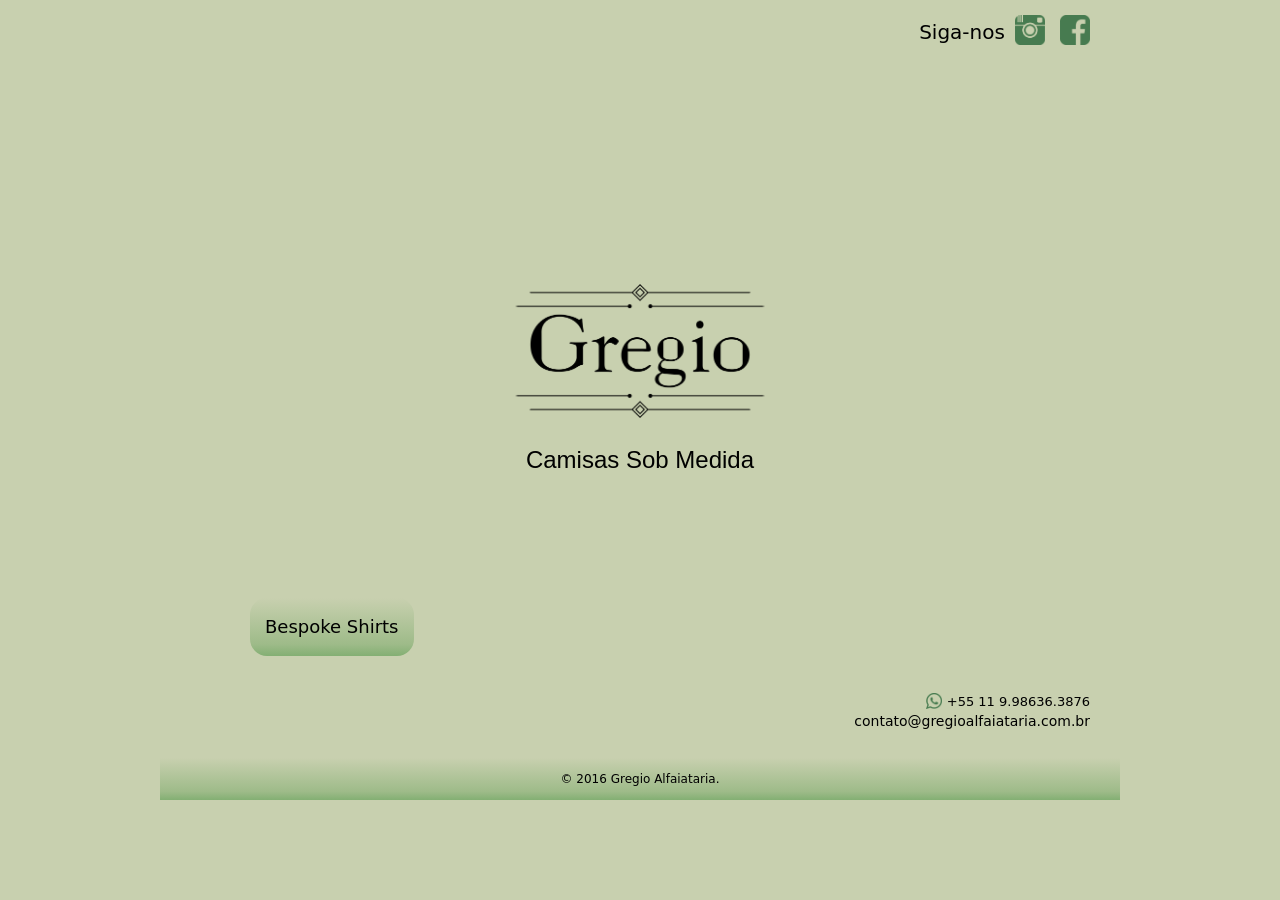
==== src/index.html @ a7618521 "First commit" ====
<!DOCTYPE html>
<html lang="pt-br">
<head>
  <meta charset="UTF-8">
  <meta name="viewport" content="width=device-width, initial-scale=1.0">
  <meta http-equiv="X-UA-Compatible" content="ie=edge">
  <title>Gregio Alfaiataria</title>

  <link href="./assets/favicon.ico" type="image/x-icon" rel="shortcut icon" />

  <link href="./style/settings/color.css" type="text/css" rel="stylesheet">
  <link href="./style/settings/gap.css" type="text/css" rel="stylesheet">
  <link href="./style/generic/reset.css" type="text/css" rel="stylesheet">
  <link href="./style/elements/base.css" type="text/css" rel="stylesheet">

  <link href="./style/components/simple-paragraph.css" type="text/css" rel="stylesheet">
  <link href="./style/components/simple-action.css" type="text/css" rel="stylesheet">
  <link href="./style/components/simple-title.css" type="text/css" rel="stylesheet">
  <link href="./style/components/simple-subtitle.css" type="text/css" rel="stylesheet">
  <link href="./style/components/simple-article.css" type="text/css" rel="stylesheet">
  <link href="./style/components/footer-paragraph.css" type="text/css" rel="stylesheet">
  
  <link href="./style/containers/main-header.css" type="text/css" rel="stylesheet">
  <link href="./style/containers/main-menu.css" type="text/css" rel="stylesheet">
  <link href="./style/containers/main-stage.css" type="text/css" rel="stylesheet">
  <link href="./style/containers/simple-article.css" type="text/css" rel="stylesheet">
  <link href="./style/containers/main-contact.css" type="text/css" rel="stylesheet">
  <link href="./style/containers/main-footer.css" type="text/css" rel="stylesheet">

 </head>
<body>
  <header class="main-header">
      <nav class="main-menu">
        <p class="simple-paragraph">Siga-nos<p>
        <a class="simple-action" href="http://instagram.com/gregio_alfaiataria" target="_blank">
          <img class="simple-social" src="./assets/instagram_2.png" alt="Logo do Instagram">
        </a>
        <a class="simple-action" href="https://www.facebook.com/Gregioalfaiataria/" target="_blank">
          <img class="simple-social" src="./assets/facebook_2.png" alt="Logo do Facebook">
        </a>          
      </nav>      
  </header>

  <section class="main-stage">
    <img class="main-logo" src="./assets/imagem_site_2.png" alt="Logo da marca Gregio Alfaiataria">
    <h1 class="simple-title">Camisas Sob Medida</h1> 
  </section> 

  <article class="simple-article">
    <h3 class="simple-subtitle">Bespoke Shirts</h3>
  </article>
 
  <div class="main-contact">
    <div class="sub-contact">
      <img class="simple-social" src="./assets/whatsapp_2.png" alt="Logo do Whatsapp" />
      <p class="simple-action">+55 11 9.98636.3876</p>
    </div>    
    <a class="simple-action" href="mailto:contato@gregioalfaiataria.com.br">
        contato@gregioalfaiataria.com.br
    </a>       
  </div>  

  <footer class="main-footer">   
      <p class="footer-paragraph">© 2016 Gregio Alfaiataria.</p>
  </footer>  

</body>
</html>
---- src/style/settings/color.css ----
:root{
  --color-primary: #c8d0af; /* background-color */
  --color-second: #000; /* font-color */
  --color-third: #b5c69c; /* article background-color */
  --color-fourth: #9ebb89; /* background-color footer */ 
}
---- src/style/settings/gap.css ----
:root{
  --gap-smaller-1: 5px;
  --gap-smaller: 15px;
  --gap-small: 20px;
  --gap-medium: 30px;
  --gap-big: 60px;  
}
---- src/style/elements/base.css ----
body{
  background-color: var(--color-primary);   
}
@media screen and (min-width: 960px) {
  body {
    position: relative;
    max-width: 960px;
    margin: auto;
  }

}
---- src/style/components/simple-paragraph.css ----
.simple-paragraph{
  color: var(--color-second);
  font-family: Segoe, "Segoe UI", "DejaVu Sans", "Trebuchet MS", Verdana, sans-serif;
  font-style: normal;
  font-weight: 400;  
}
---- src/style/components/simple-action.css ----
.simple-action{
  color: var(--color-second);  
  text-decoration: none;
  font-family: Segoe, "Segoe UI", "DejaVu Sans", "Trebuchet MS", Verdana, sans-serif;
}
---- src/style/components/simple-title.css ----
.simple-title{
  color: var(--color-second);
  font-family: "Gill Sans", "Gill Sans MT", "Myriad Pro", "DejaVu Sans Condensed", Helvetica, Arial, sans-serif;
  font-style: normal;
  font-weight: 400;  
}
---- src/style/components/simple-subtitle.css ----
.simple-subtitle{
  color: var(--color-second);
  font-family: Segoe, "Segoe UI", "DejaVu Sans", "Trebuchet MS", Verdana, sans-serif;
  font-style: normal;
  font-weight: 400;  
}
---- src/style/components/simple-article.css ----
.simple-article{
  background-color: var(--color-third);
	background-image: -webkit-linear-gradient(270deg,rgba(200,208,175,1.00) 0%,rgba(158,187,137,1.00) 79.79%,rgba(131,175,115,1.00) 100%);
	background-image: -moz-linear-gradient(270deg,rgba(200,208,175,1.00) 0%,rgba(158,187,137,1.00) 79.79%,rgba(131,175,115,1.00) 100%);
	background-image: -o-linear-gradient(270deg,rgba(200,208,175,1.00) 0%,rgba(158,187,137,1.00) 79.79%,rgba(131,175,115,1.00) 100%);
	background-image: linear-gradient(180deg,rgba(200,208,175,1.00) 0%,rgba(158,187,137,1.00) 79.79%,rgba(131,175,115,1.00) 100%);
  border-radius: 17px;
}
---- src/style/components/footer-paragraph.css ----
.footer-paragraph{
  color: var(--color-second);
  font-family: Segoe, "Segoe UI", "DejaVu Sans", "Trebuchet MS", Verdana, sans-serif;
  background-color: var(--color-third);
	background-image: -webkit-linear-gradient(270deg,rgba(200,208,175,1.00) 0%,rgba(158,187,137,1.00) 79.79%,rgba(131,175,115,1.00) 100%);
	background-image: -moz-linear-gradient(270deg,rgba(200,208,175,1.00) 0%,rgba(158,187,137,1.00) 79.79%,rgba(131,175,115,1.00) 100%);
	background-image: -o-linear-gradient(270deg,rgba(200,208,175,1.00) 0%,rgba(158,187,137,1.00) 79.79%,rgba(131,175,115,1.00) 100%);
	background-image: linear-gradient(180deg,rgba(200,208,175,1.00) 0%,rgba(158,187,137,1.00) 79.79%,rgba(131,175,115,1.00) 100%);
}
---- src/style/containers/main-header.css ----
.main-header {
  display: flex;  
  align-items: center;
  justify-content: flex-end;
  padding: var(--gap-smaller) var(--gap-medium) 0;  
}
---- src/style/containers/main-menu.css ----
.main-menu {
  display: flex;  
  align-items: center;
  padding-bottom: var(--gap-smaller) ;
}

.main-menu > .simple-paragraph {
  font-size: 20px;
  color: var(--color-second);    
}

.main-menu > .simple-action {  
  color: var(--color-second);
  text-decoration: none;  
}

.main-menu img {
  width: 30px;
  margin-left: 10px;  
}
---- src/style/containers/main-stage.css ----
.main-stage {  
  height: 70vh;
  display: flex;
  align-items: center;
  justify-content: center;  
  flex-direction: column;
}

.main-stage img {  
  width: 250px;
  margin-bottom: var(--gap-medium);
}

.main-stage > .simple-title{
  font-size: 24px;
}
---- src/style/containers/simple-article.css ----
.simple-article{
  position: absolute; 
  bottom: 25vh;
  left: 5vh;
  z-index: 10;

}

.simple-article > .simple-subtitle{
  font-size: 18px;  
  padding: var(--gap-small) var(--gap-smaller);
}

@media screen and (min-width: 960px) {
  .simple-article {
    bottom: 16vh;
    left: 10vh;
  }

}
---- src/style/containers/main-contact.css ----
.main-contact {
  display: flex;
  flex-direction: column;
  align-items: flex-end;
  margin-right: var(--gap-medium);
  font-size: 14px;  
}

.main-contact .sub-contact{
  display: flex;
  align-items: center;
  justify-content: flex-end;
  margin-bottom: var(--gap-smaller-1);
  font-size: 13px;
}

.main-contact .sub-contact img {
  width: 16px;
  margin-right: var(--gap-smaller-1);
}

.main-contact a:visited{
  text-decoration: none;
}

.main-contact a:hover, a:active, a:focus{
  text-decoration: underline;
}
---- src/style/containers/main-footer.css ----
.main-footer{  
  text-align: center;
}

.main-footer p{
  margin-top: var(--gap-medium);
  padding: var(--gap-smaller) 0;
  font-size: 12px;
}
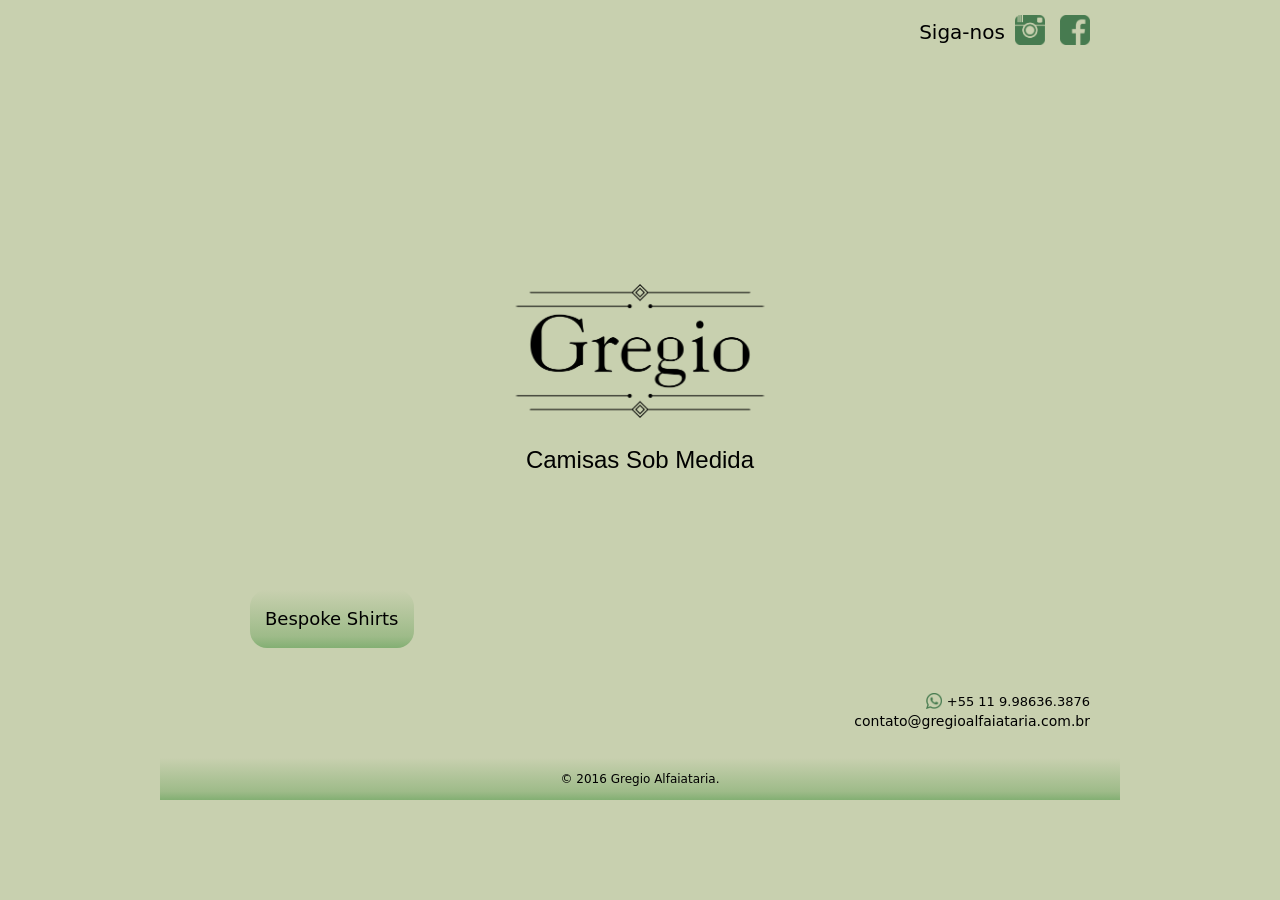
==== commit b745c5fc: "fix: .simple-article absolute position" ====
--- a/src/index.html
+++ b/src/index.html
@@ -44,11 +44,11 @@
   <section class="main-stage">
     <img class="main-logo" src="./assets/imagem_site_2.png" alt="Logo da marca Gregio Alfaiataria">
     <h1 class="simple-title">Camisas Sob Medida</h1> 
+
+    <article class="simple-article">
+      <h3 class="simple-subtitle">Bespoke Shirts</h3>
+    </article>  
   </section> 
-
-  <article class="simple-article">
-    <h3 class="simple-subtitle">Bespoke Shirts</h3>
-  </article>
  
   <div class="main-contact">
     <div class="sub-contact">
--- a/src/style/elements/base.css
+++ b/src/style/elements/base.css
@@ -1,9 +1,8 @@
 body{
-  background-color: var(--color-primary);   
+  background-color: var(--color-primary);    
 }
 @media screen and (min-width: 960px) {
-  body {
-    position: relative;
+  body {    
     max-width: 960px;
     margin: auto;
   }
--- a/src/style/containers/main-stage.css
+++ b/src/style/containers/main-stage.css
@@ -4,6 +4,7 @@
   align-items: center;
   justify-content: center;  
   flex-direction: column;
+  position: relative; 
 }
 
 .main-stage img {  
--- a/src/style/containers/simple-article.css
+++ b/src/style/containers/simple-article.css
@@ -1,9 +1,8 @@
 .simple-article{
   position: absolute; 
-  bottom: 25vh;
+  bottom: 5vh;
   left: 5vh;
   z-index: 10;
-
 }
 
 .simple-article > .simple-subtitle{
@@ -13,7 +12,7 @@
 
 @media screen and (min-width: 960px) {
   .simple-article {
-    bottom: 16vh;
+    bottom: 5vh;
     left: 10vh;
   }
 
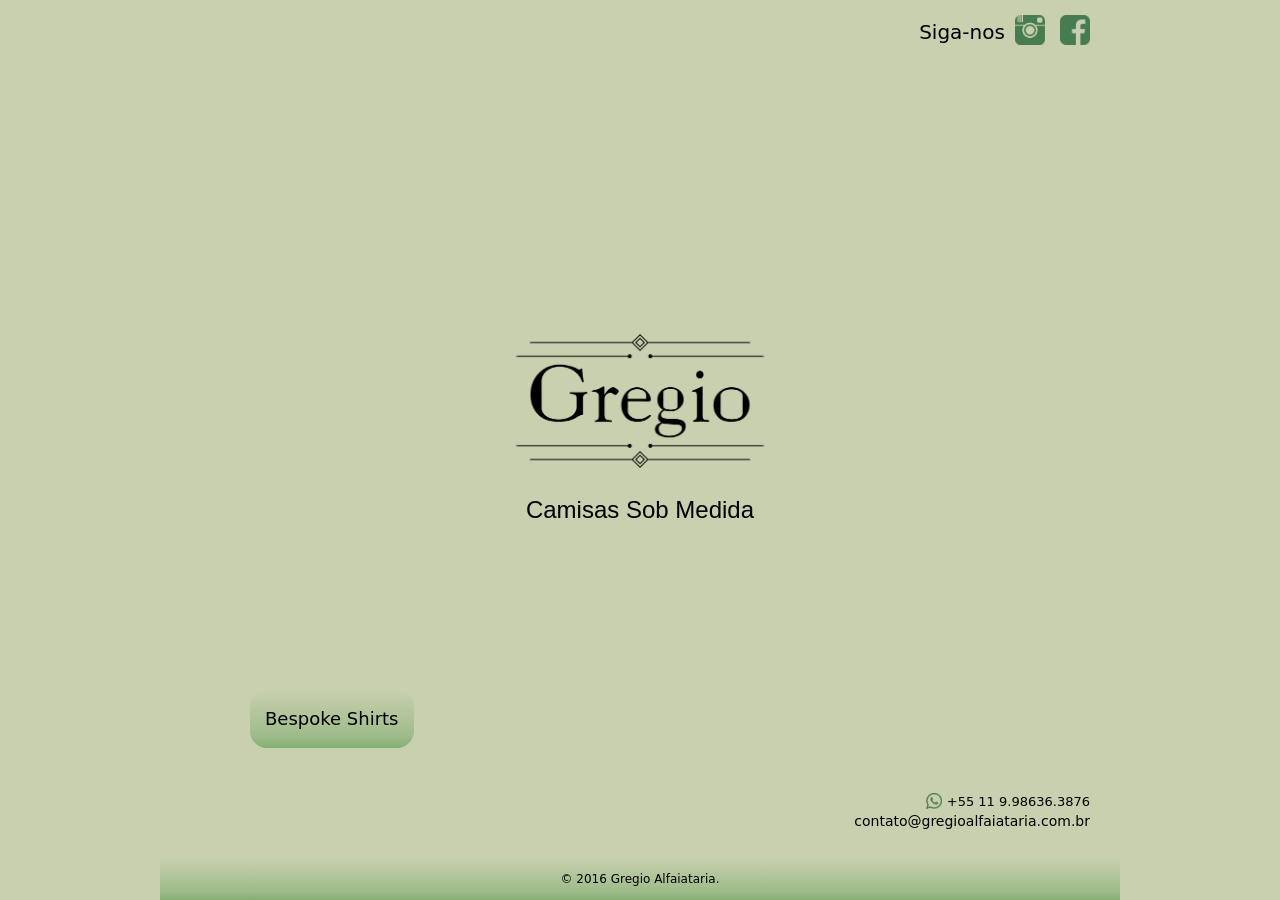
==== commit 3f9dd804: "feat: add a meta theme-color for mobile" ====
--- a/src/index.html
+++ b/src/index.html
@@ -4,6 +4,7 @@
   <meta charset="UTF-8">
   <meta name="viewport" content="width=device-width, initial-scale=1.0">
   <meta http-equiv="X-UA-Compatible" content="ie=edge">
+  <meta name="theme-color" content="#c8d0af" />
   <title>Gregio Alfaiataria</title>
 
   <link href="./assets/favicon.ico" type="image/x-icon" rel="shortcut icon" />
--- a/src/style/elements/base.css
+++ b/src/style/elements/base.css
@@ -1,4 +1,7 @@
 body{
+  display: flex;
+  flex-direction: column;
+  height: 100vh;
   background-color: var(--color-primary);    
 }
 @media screen and (min-width: 960px) {
--- a/src/style/containers/main-stage.css
+++ b/src/style/containers/main-stage.css
@@ -1,5 +1,5 @@
 .main-stage {  
-  height: 70vh;
+  flex: 1;
   display: flex;
   align-items: center;
   justify-content: center;  
--- a/src/style/containers/simple-article.css
+++ b/src/style/containers/simple-article.css
@@ -15,5 +15,10 @@
     bottom: 5vh;
     left: 10vh;
   }
+}
 
+@media screen and (max-height: 550px) {
+  .simple-article{
+    visibility: hidden;
+  }
 }
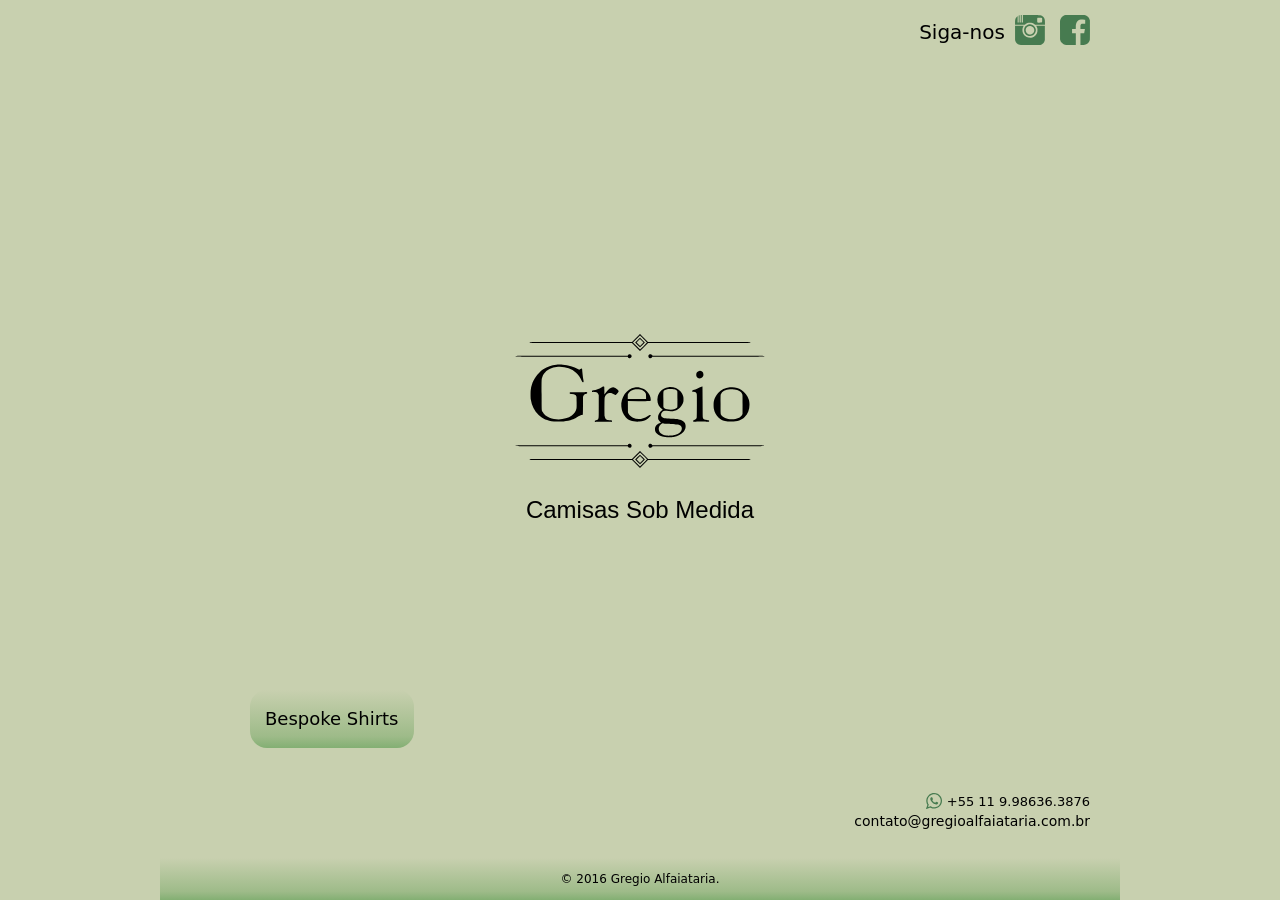
==== commit c0eea87a: "fix: changing images png to svg" ====
--- a/src/index.html
+++ b/src/index.html
@@ -34,16 +34,16 @@
       <nav class="main-menu">
         <p class="simple-paragraph">Siga-nos<p>
         <a class="simple-action" href="http://instagram.com/gregio_alfaiataria" target="_blank">
-          <img class="simple-social" src="./assets/instagram_2.png" alt="Logo do Instagram">
+          <img class="simple-social" src="./assets/instagram_2.svg" alt="Logo do Instagram">
         </a>
         <a class="simple-action" href="https://www.facebook.com/Gregioalfaiataria/" target="_blank">
-          <img class="simple-social" src="./assets/facebook_2.png" alt="Logo do Facebook">
+          <img class="simple-social" src="./assets/facebook_2.svg" alt="Logo do Facebook">
         </a>          
       </nav>      
   </header>
 
   <section class="main-stage">
-    <img class="main-logo" src="./assets/imagem_site_2.png" alt="Logo da marca Gregio Alfaiataria">
+    <img class="main-logo" src="./assets/imagem_site_2.svg" alt="Logo da marca Gregio Alfaiataria">
     <h1 class="simple-title">Camisas Sob Medida</h1> 
 
     <article class="simple-article">
@@ -53,7 +53,7 @@
  
   <div class="main-contact">
     <div class="sub-contact">
-      <img class="simple-social" src="./assets/whatsapp_2.png" alt="Logo do Whatsapp" />
+      <img class="simple-social" src="./assets/whatsapp_2.svg" alt="Logo do Whatsapp" />
       <p class="simple-action">+55 11 9.98636.3876</p>
     </div>    
     <a class="simple-action" href="mailto:contato@gregioalfaiataria.com.br">
